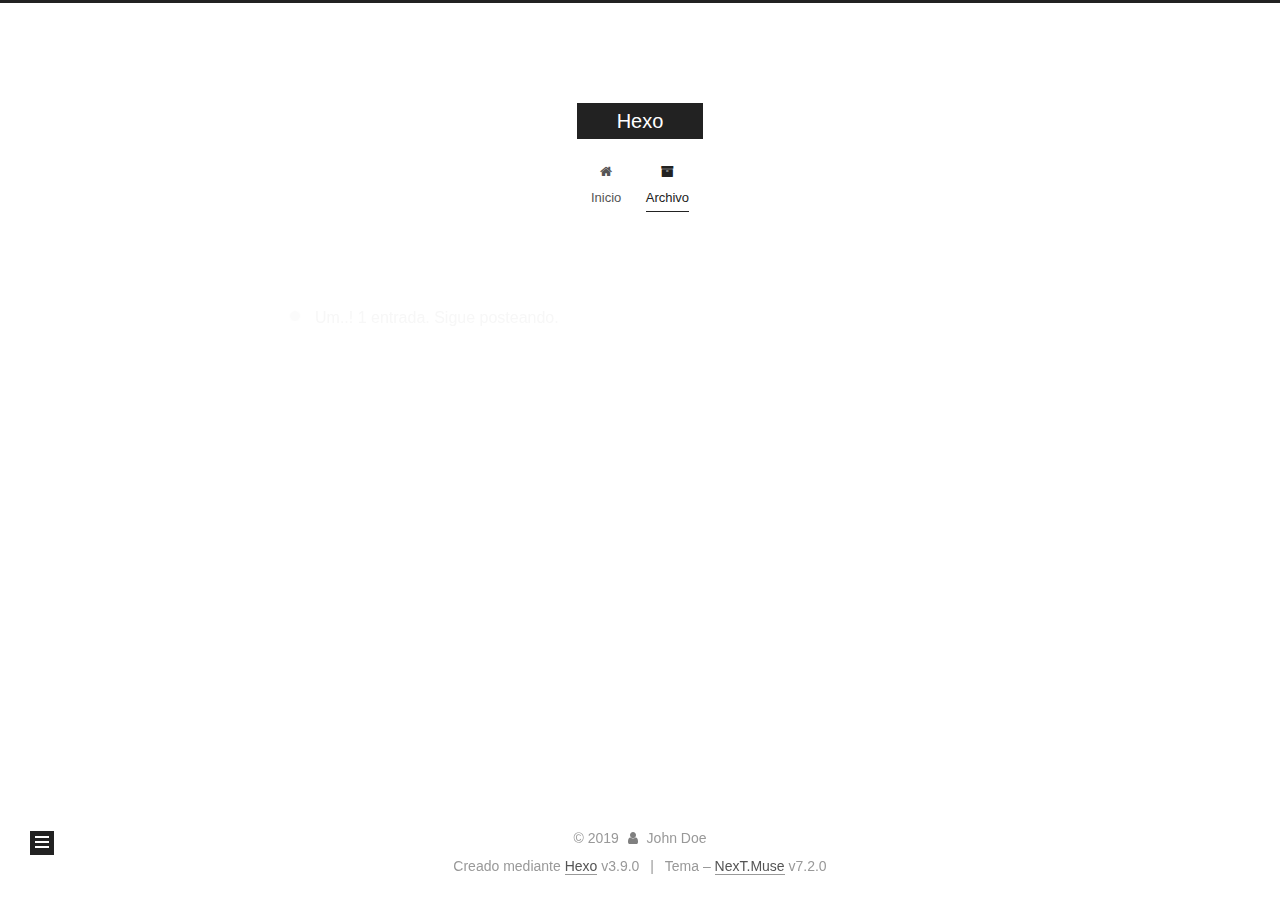
==== archives/index.html @ 4ab42483 "Site updated: 2019-07-19 11:42:09" ====
<!DOCTYPE html>












  


<html class="theme-next muse use-motion" lang>
<head><meta name="generator" content="Hexo 3.9.0">
  <meta charset="UTF-8">
<meta http-equiv="X-UA-Compatible" content="IE=edge">
<meta name="viewport" content="width=device-width, initial-scale=1, maximum-scale=2">
<meta name="theme-color" content="#222">






















<link rel="stylesheet" href="/lib/font-awesome/css/font-awesome.min.css?v=4.7.0">

<link rel="stylesheet" href="/css/main.css?v=7.2.0">


  <link rel="apple-touch-icon" sizes="180x180" href="/images/apple-touch-icon-next.png?v=7.2.0">


  <link rel="icon" type="image/png" sizes="32x32" href="/images/favicon-32x32-next.png?v=7.2.0">


  <link rel="icon" type="image/png" sizes="16x16" href="/images/favicon-16x16-next.png?v=7.2.0">


  <link rel="mask-icon" href="/images/logo.svg?v=7.2.0" color="#222">







<script id="hexo.configurations">
  var NexT = window.NexT || {};
  var CONFIG = {
    root: '/',
    scheme: 'Muse',
    version: '7.2.0',
    sidebar: {"position":"left","display":"post","offset":12,"onmobile":false},
    back2top: {"enable":true,"sidebar":false,"scrollpercent":false},
    copycode: {"enable":false,"show_result":false,"style":null},
    fancybox: false,
    fastclick: false,
    lazyload: false,
    tabs: true,
    motion: {"enable":true,"async":false,"transition":{"post_block":"fadeIn","post_header":"slideDownIn","post_body":"slideDownIn","coll_header":"slideLeftIn","sidebar":"slideUpIn"}},
    algolia: {
      applicationID: '',
      apiKey: '',
      indexName: '',
      hits: {"per_page":10},
      labels: {"input_placeholder":"Search for Posts","hits_empty":"We didn't find any results for the search: ${query}","hits_stats":"${hits} results found in ${time} ms"}
    },
    translation: {
      copy_button: 'Copiar',
      copy_success: 'Copiado',
      copy_failure: 'Copiar falló'
    }
  };
</script>

  <meta property="og:type" content="website">
<meta property="og:title" content="Hexo">
<meta property="og:url" content="http://yoursite.com/archives/index.html">
<meta property="og:site_name" content="Hexo">
<meta property="og:locale" content="default">
<meta name="twitter:card" content="summary">
<meta name="twitter:title" content="Hexo">





  
  
  <link rel="canonical" href="http://yoursite.com/archives/">



<script id="page.configurations">
  CONFIG.page = {
    sidebar: "",
  };
</script>

  
  <title>Archivo | Hexo</title>
  












  <noscript>
  <style>
  .use-motion .motion-element,
  .use-motion .brand,
  .use-motion .menu-item,
  .sidebar-inner,
  .use-motion .post-block,
  .use-motion .pagination,
  .use-motion .comments,
  .use-motion .post-header,
  .use-motion .post-body,
  .use-motion .collection-title { opacity: initial; }

  .use-motion .logo,
  .use-motion .site-title,
  .use-motion .site-subtitle {
    opacity: initial;
    top: initial;
  }

  .use-motion .logo-line-before i { left: initial; }
  .use-motion .logo-line-after i { right: initial; }
  </style>
</noscript>

</head>

<body itemscope itemtype="http://schema.org/WebPage" lang="default">

  
  
    
  

  <div class="container sidebar-position-left page-archive">
    <div class="headband"></div>

    <header id="header" class="header" itemscope itemtype="http://schema.org/WPHeader">
      <div class="header-inner"><div class="site-brand-wrapper">
  <div class="site-meta">
    

    <div class="custom-logo-site-title">
      <a href="/" class="brand" rel="start">
        <span class="logo-line-before"><i></i></span>
        <span class="site-title">Hexo</span>
        <span class="logo-line-after"><i></i></span>
      </a>
    </div>
    
    
  </div>

  <div class="site-nav-toggle">
    <button aria-label="Cambiar a barra de navegación">
      <span class="btn-bar"></span>
      <span class="btn-bar"></span>
      <span class="btn-bar"></span>
    </button>
  </div>
</div>



<nav class="site-nav">
  
    <ul id="menu" class="menu">
      
        
        
        
          
          <li class="menu-item menu-item-home">

    
    
      
    

    

    <a href="/" rel="section"><i class="menu-item-icon fa fa-fw fa-home"></i> <br>Inicio</a>

  </li>
        
        
        
          
          <li class="menu-item menu-item-archives menu-item-active">

    
    
      
    

    

    <a href="/archives/" rel="section"><i class="menu-item-icon fa fa-fw fa-archive"></i> <br>Archivo</a>

  </li>

      
      
    </ul>
  

  
    

    
    
      
      
    
      
      
    
    

  


  

  
</nav>



</div>
    </header>

    


    <main id="main" class="main">
      <div class="main-inner">
        <div class="content-wrap">
          
          <div id="content" class="content">
            

  
  
  
  <div class="post-block archive">
    <div id="posts" class="posts-collapse">
      <span class="archive-move-on"></span>

      
      <span class="archive-page-counter">
        
        
        
          
        
        Um..! 1 entrada. Sigue posteando.
      </span>
      

      

        
        
        

        
          
          <div class="collection-title">
            <h1 class="archive-year" id="archive-year-2019">2019</h1>
          </div>
        
        

        

  <article class="post post-type-normal" itemscope itemtype="http://schema.org/Article">
    <header class="post-header">

      <h2 class="post-title">
        
          <a class="post-title-link" href="/2019/07/18/hello-world/" itemprop="url">
            
              <span itemprop="name">Hello World</span>
            
          </a>
        
      </h2>

      <div class="post-meta">
        <time class="post-time" itemprop="dateCreated" datetime="2019-07-18T22:46:45+01:00" content="2019-07-18">
          07-18
        </time>
      </div>

    </header>
  </article>



      

    </div>
  </div>
  
  
  

  



          </div>
          

        </div>
        
          
  
  <div class="sidebar-toggle">
    <div class="sidebar-toggle-line-wrap">
      <span class="sidebar-toggle-line sidebar-toggle-line-first"></span>
      <span class="sidebar-toggle-line sidebar-toggle-line-middle"></span>
      <span class="sidebar-toggle-line sidebar-toggle-line-last"></span>
    </div>
  </div>

  <aside id="sidebar" class="sidebar">
    <div class="sidebar-inner">

      

      

      <div class="site-overview-wrap sidebar-panel sidebar-panel-active">
        <div class="site-overview">

          <div class="site-author motion-element" itemprop="author" itemscope itemtype="http://schema.org/Person">
  
  <p class="site-author-name" itemprop="name">John Doe</p>
  <div class="site-description motion-element" itemprop="description"></div>
</div>


  <nav class="site-state motion-element">
    
      <div class="site-state-item site-state-posts">
        
          <a href="/archives/">
        
          <span class="site-state-item-count">1</span>
          <span class="site-state-item-name">entradas</span>
        </a>
      </div>
    

    

    
  </nav>













          
          
        </div>
      </div>

      

      

    </div>
  </aside>
  <div id="sidebar-dimmer"></div>


        
      </div>
    </main>

    <footer id="footer" class="footer">
      <div class="footer-inner">
        <div class="copyright">&copy; <span itemprop="copyrightYear">2019</span>
  <span class="with-love" id="animate">
    <i class="fa fa-user"></i>
  </span>
  <span class="author" itemprop="copyrightHolder">John Doe</span>

  

  
</div>


  <div class="powered-by">Creado mediante <a href="https://hexo.io" class="theme-link" rel="noopener" target="_blank">Hexo</a> v3.9.0</div>



  <span class="post-meta-divider">|</span>



  <div class="theme-info">Tema – <a href="https://theme-next.org" class="theme-link" rel="noopener" target="_blank">NexT.Muse</a> v7.2.0</div>




        








        
      </div>
    </footer>

    
      <div class="back-to-top">
        <i class="fa fa-arrow-up"></i>
        
      </div>
    

    

    
  </div>

  

<script>
  if (Object.prototype.toString.call(window.Promise) !== '[object Function]') {
    window.Promise = null;
  }
</script>










  
  













  
  <script src="/lib/jquery/index.js?v=3.4.1"></script>

  
  <script src="/lib/velocity/velocity.min.js?v=1.2.1"></script>

  
  <script src="/lib/velocity/velocity.ui.min.js?v=1.2.1"></script>




  <script src="/js/utils.js?v=7.2.0"></script>

  <script src="/js/motion.js?v=7.2.0"></script>



  
  


  <script src="/js/schemes/muse.js?v=7.2.0"></script>



  

  <script src="/js/next-boot.js?v=7.2.0"></script>

  

  

  

  

  



  




  

  

  

  

  

  

  

  

  

  

  

  

  


  

</body>
</html>
---- css/main.css ----
/* normalize.css v8.0.1 | MIT License | github.com/necolas/normalize.css */
html {
  line-height: 1.15; /* 1 */
  -webkit-text-size-adjust: 100%; /* 2 */
}
body {
  margin: 0;
}
main {
  display: block;
}
h1 {
  font-size: 2em;
  margin: 0.67em 0;
}
hr {
  box-sizing: content-box; /* 1 */
  height: 0; /* 1 */
  overflow: visible; /* 2 */
}
pre {
  font-family: monospace, monospace; /* 1 */
  font-size: 1em; /* 2 */
}
a {
  background-color: transparent;
}
abbr[title] {
  border-bottom: none; /* 1 */
  text-decoration: underline; /* 2 */
  text-decoration: underline dotted; /* 2 */
}
b,
strong {
  font-weight: bolder;
}
code,
kbd,
samp {
  font-family: monospace, monospace; /* 1 */
  font-size: 1em; /* 2 */
}
small {
  font-size: 80%;
}
sub,
sup {
  font-size: 75%;
  line-height: 0;
  position: relative;
  vertical-align: baseline;
}
sub {
  bottom: -0.25em;
}
sup {
  top: -0.5em;
}
img {
  border-style: none;
}
button,
input,
optgroup,
select,
textarea {
  font-family: inherit; /* 1 */
  font-size: 100%; /* 1 */
  line-height: 1.15; /* 1 */
  margin: 0; /* 2 */
}
button,
input {
/* 1 */
  overflow: visible;
}
button,
select {
/* 1 */
  text-transform: none;
}
button,
[type="button"],
[type="reset"],
[type="submit"] {
  -webkit-appearance: button;
}
button::-moz-focus-inner,
[type="button"]::-moz-focus-inner,
[type="reset"]::-moz-focus-inner,
[type="submit"]::-moz-focus-inner {
  border-style: none;
  padding: 0;
}
button:-moz-focusring,
[type="button"]:-moz-focusring,
[type="reset"]:-moz-focusring,
[type="submit"]:-moz-focusring {
  outline: 1px dotted ButtonText;
}
fieldset {
  padding: 0.35em 0.75em 0.625em;
}
legend {
  box-sizing: border-box; /* 1 */
  color: inherit; /* 2 */
  display: table; /* 1 */
  max-width: 100%; /* 1 */
  padding: 0; /* 3 */
  white-space: normal; /* 1 */
}
progress {
  vertical-align: baseline;
}
textarea {
  overflow: auto;
}
[type="checkbox"],
[type="radio"] {
  box-sizing: border-box; /* 1 */
  padding: 0; /* 2 */
}
[type="number"]::-webkit-inner-spin-button,
[type="number"]::-webkit-outer-spin-button {
  height: auto;
}
[type="search"] {
  -webkit-appearance: textfield; /* 1 */
  outline-offset: -2px; /* 2 */
}
[type="search"]::-webkit-search-decoration {
  -webkit-appearance: none;
}
::-webkit-file-upload-button {
  -webkit-appearance: button; /* 1 */
  font: inherit; /* 2 */
}
details {
  display: block;
}
summary {
  display: list-item;
}
template {
  display: none;
}
[hidden] {
  display: none;
}
::selection {
  background: #262a30;
  color: #fff;
}
body {
  position: relative;
  font-family: 'Lato', "PingFang SC", "Microsoft YaHei", sans-serif;
  font-size: 14px;
  line-height: 2;
  color: #555;
  background: #fff;
}
@media (max-width: 991px) {
  body {
    padding-right: 0 !important;
  }
}
@media (min-width: 1200px) {
  body {
    font-size: 16px;
  }
}
h1,
h2,
h3,
h4,
h5,
h6 {
  margin: 20px 0 15px;
  padding: 0;
  font-weight: bold;
  line-height: 1.5;
  font-family: 'Lato', "PingFang SC", "Microsoft YaHei", sans-serif;
}
h1 {
  font-size: 22px;
}
h1 code {
  font-size: 1em;
}
@media (max-width: 767px) {
  h1 {
    font-size: 18px;
  }
  h1 code {
    font-size: 1em;
  }
}
h2 {
  font-size: 20px;
}
h2 code {
  font-size: 1em;
}
@media (max-width: 767px) {
  h2 {
    font-size: 16px;
  }
  h2 code {
    font-size: 1em;
  }
}
h3 {
  font-size: 18px;
}
h3 code {
  font-size: 1em;
}
@media (max-width: 767px) {
  h3 {
    font-size: 14px;
  }
  h3 code {
    font-size: 1em;
  }
}
h4 {
  font-size: 16px;
}
h4 code {
  font-size: 1em;
}
@media (max-width: 767px) {
  h4 {
    font-size: 12px;
  }
  h4 code {
    font-size: 1em;
  }
}
h5 {
  font-size: 14px;
}
h5 code {
  font-size: 1em;
}
@media (max-width: 767px) {
  h5 {
    font-size: 10px;
  }
  h5 code {
    font-size: 1em;
  }
}
h6 {
  font-size: 12px;
}
h6 code {
  font-size: 1em;
}
@media (max-width: 767px) {
  h6 {
    font-size: 8px;
  }
  h6 code {
    font-size: 1em;
  }
}
p {
  margin: 0 0 20px 0;
}
a,
span.exturl {
  overflow-wrap: break-word;
  word-wrap: break-word;
  background-color: transparent;
  color: #555;
  text-decoration: none;
  outline: none;
  border-bottom: 1px solid #999;
  cursor: pointer;
}
a:hover,
span.exturl:hover {
  color: #222;
  border-bottom-color: #222;
}
video {
  max-width: 100%;
  display: block;
  margin-left: auto;
  margin-right: auto;
}
img {
  display: block;
  margin: auto;
  max-width: 100%;
  height: auto;
}
hr {
  margin: 40px 0;
  height: 3px;
  border: none;
  background-color: #ddd;
  background-image: repeating-linear-gradient(-45deg, #fff, #fff 4px, transparent 4px, transparent 8px);
}
blockquote {
  margin: 0;
  padding: 0 15px;
  color: #666;
  border-left: 4px solid #ddd;
}
blockquote cite::before {
  content: "-";
  padding: 0 5px;
}
dt {
  font-weight: 700;
}
dd {
  margin: 0;
  padding: 0;
}
kbd {
  border: 1px solid #ccc;
  border-radius: 0.2em;
  box-shadow: 0.1em 0.1em 0.2em rgba(0,0,0,0.1);
  background-color: #f9f9f9;
  font-family: inherit;
  background-image: linear-gradient(top, #eee, #fff, #eee);
  padding: 0.1em 0.3em;
  white-space: nowrap;
}
.text-left {
  text-align: left;
}
.text-center {
  text-align: center;
}
.text-right {
  text-align: right;
}
.text-justify {
  text-align: justify;
}
.text-nowrap {
  white-space: nowrap;
}
.text-lowercase {
  text-transform: lowercase;
}
.text-uppercase {
  text-transform: uppercase;
}
.text-capitalize {
  text-transform: capitalize;
}
.center-block {
  display: block;
  margin-left: auto;
  margin-right: auto;
}
.clearfix::before,
.clearfix::after {
  content: " ";
  display: table;
}
.clearfix::after {
  clear: both;
}
.pullquote {
  width: 45%;
}
.pullquote.left {
  float: left;
  margin-left: 5px;
  margin-right: 10px;
}
.pullquote.right {
  float: right;
  margin-left: 10px;
  margin-right: 5px;
}
.affix {
  position: fixed;
}
.translation {
  margin-top: -20px;
  font-size: 14px;
  color: #999;
}
.scrollbar-measure {
  width: 100px;
  height: 100px;
  overflow: scroll;
  position: absolute;
  top: -9999px;
}
.use-motion .motion-element {
  opacity: 0;
}
.table-container {
  margin: 20px 0;
  overflow: auto;
  -webkit-overflow-scrolling: touch;
}
.highlight .table-container {
  margin: 0px;
}
table {
  width: 100%;
  border-collapse: collapse;
  border-spacing: 0;
  font-size: 14px;
}
table > tbody > tr:nth-of-type(odd) {
  background-color: #f9f9f9;
}
table > tbody > tr:hover {
  background-color: #f5f5f5;
}
caption,
th,
td {
  padding: 8px;
  text-align: left;
  vertical-align: middle;
  font-weight: normal;
}
th,
td {
  border: 1px solid #ddd;
  border-bottom: 3px solid #ddd;
}
th {
  padding-bottom: 10px;
  font-weight: 700;
}
td {
  border-bottom-width: 1px;
}
html,
body {
  height: 100%;
}
.container {
  position: relative;
}
.header-inner {
  margin: 0 auto;
  padding: 100px 0 70px;
  width: 700px;
}
@media (min-width: 1200px) {
  .container .header-inner {
    width: 800px;
  }
}
@media (min-width: 1600px) {
  .container .header-inner {
    width: 900px;
  }
}
.main-inner {
  margin: 0 auto;
  width: 700px;
}
@media (min-width: 1200px) {
  .container .main-inner {
    width: 800px;
  }
}
@media (min-width: 1600px) {
  .container .main-inner {
    width: 900px;
  }
}
.footer {
  padding: 20px 0;
}
.footer-inner {
  box-sizing: border-box;
  margin: 0px auto;
  width: 700px;
}
@media (min-width: 1200px) {
  .container .footer-inner {
    width: 800px;
  }
}
@media (min-width: 1600px) {
  .container .footer-inner {
    width: 900px;
  }
}
pre,
.highlight {
  margin: 20px 0;
  font-size: 14px;
  color: #4d4d4c;
  background: #f7f7f7;
  line-height: 1.6;
}
pre,
code {
  font-family: consolas, Menlo, "PingFang SC", "Microsoft YaHei", monospace;
}
code {
  overflow-wrap: break-word;
  word-wrap: break-word;
  padding: 2px 4px;
  color: #555;
  background: #eee;
  border-radius: 3px;
  font-size: 14px;
}
pre {
  overflow: auto;
  padding: 10px;
}
pre code {
  padding: 0;
  color: #4d4d4c;
  background: none;
  text-shadow: none;
}
.highlight *::selection {
  background: #d6d6d6;
}
.highlight pre {
  border: none;
  margin: 0;
  padding: 10px 0;
}
.highlight table {
  margin: 0;
  width: auto;
  border: none;
}
.highlight td {
  border: none;
  padding: 0;
}
.highlight figcaption {
  font-size: 1em;
  color: #4d4d4c;
  line-height: 1em;
  margin: 0em;
  padding: 0.5em;
  background: #eee;
  border-bottom: 1px solid #e9e9e9;
}
.highlight figcaption::before,
.highlight figcaption::after {
  content: " ";
  display: table;
}
.highlight figcaption::after {
  clear: both;
}
.highlight figcaption a {
  float: right;
  color: #4d4d4c;
}
.highlight figcaption a:hover {
  border-bottom-color: #4d4d4c;
}
.highlight .gutter pre {
  padding-left: 10px;
  padding-right: 10px;
  color: #869194;
  text-align: right;
  background-color: #eff2f3;
}
.highlight .code pre {
  width: 100%;
  padding-left: 10px;
  background-color: #f7f7f7;
}
.highlight .line {
  height: 20px;
}
.gutter {
  -webkit-user-select: none;
  -moz-user-select: none;
  -ms-user-select: none;
  user-select: none;
}
.gist table {
  width: auto;
}
.gist table td {
  border: none;
}
pre .deletion {
  background: #fdd;
}
pre .addition {
  background: #dfd;
}
pre .meta {
  color: #eab700;
  -webkit-user-select: none;
  -moz-user-select: none;
  -ms-user-select: none;
  user-select: none;
}
pre .comment {
  color: #8e908c;
}
pre .variable,
pre .attribute,
pre .tag,
pre .name,
pre .regexp,
pre .ruby .constant,
pre .xml .tag .title,
pre .xml .pi,
pre .xml .doctype,
pre .html .doctype,
pre .css .id,
pre .css .class,
pre .css .pseudo {
  color: #c82829;
}
pre .number,
pre .preprocessor,
pre .built_in,
pre .builtin-name,
pre .literal,
pre .params,
pre .constant,
pre .command {
  color: #f5871f;
}
pre .ruby .class .title,
pre .css .rules .attribute,
pre .string,
pre .symbol,
pre .value,
pre .inheritance,
pre .header,
pre .ruby .symbol,
pre .xml .cdata,
pre .special,
pre .formula {
  color: #718c00;
}
pre .title,
pre .css .hexcolor {
  color: #3e999f;
}
pre .function,
pre .python .decorator,
pre .python .title,
pre .ruby .function .title,
pre .ruby .title .keyword,
pre .perl .sub,
pre .javascript .title,
pre .coffeescript .title {
  color: #4271ae;
}
pre .keyword,
pre .javascript .function {
  color: #8959a8;
}
.posts-expand .post-body img.full-image {
  border: none;
}
.blockquote-center,
.page-home .post-type-quote blockquote,
.page-post-detail .post-type-quote blockquote {
  position: relative;
  margin: 40px 0;
  padding: 0;
  border-left: none;
  text-align: center;
}
.blockquote-center::before,
.page-home .post-type-quote blockquote::before,
.page-post-detail .post-type-quote blockquote::before,
.blockquote-center::after,
.page-home .post-type-quote blockquote::after,
.page-post-detail .post-type-quote blockquote::after {
  position: absolute;
  content: ' ';
  display: block;
  width: 100%;
  height: 24px;
  opacity: 0.2;
  background-repeat: no-repeat;
  background-position: 0 -6px;
  background-size: 22px 22px;
}
.blockquote-center::before,
.page-home .post-type-quote blockquote::before,
.page-post-detail .post-type-quote blockquote::before {
  top: -20px;
  background-image: url("../images/quote-l.svg");
  border-top: 1px solid #ccc;
}
.blockquote-center::after,
.page-home .post-type-quote blockquote::after,
.page-post-detail .post-type-quote blockquote::after {
  bottom: -20px;
  background-image: url("../images/quote-r.svg");
  border-bottom: 1px solid #ccc;
  background-position: 100% 8px;
}
.blockquote-center p,
.page-home .post-type-quote blockquote p,
.page-post-detail .post-type-quote blockquote p,
.blockquote-center div,
.page-home .post-type-quote blockquote div,
.page-post-detail .post-type-quote blockquote div {
  text-align: center;
}
.post .post-body .group-picture img {
  box-sizing: border-box;
  padding: 0 3px;
  border: none;
  margin: 0 auto;
}
.post-body .group-picture-row {
  overflow: hidden;
  margin-bottom: 6px;
}
.post-body .group-picture-column {
  float: left;
  margin-bottom: 10px;
}
.page-archive .group-picture-container {
  overflow: hidden;
}
.page-archive .group-picture-row {
  float: left;
}
.page-archive .group-picture-row:first-child {
  margin-top: 6px;
}
.page-archive .group-picture-column {
  max-width: 150px;
  max-height: 150px;
}
.post-body .label {
  display: inline;
  padding: 0 2px;
}
.post-body .label.default {
  background-color: #f0f0f0;
}
.post-body .label.primary {
  background-color: #efe6f7;
}
.post-body .label.info {
  background-color: #e5f2f8;
}
.post-body .label.success {
  background-color: #e7f4e9;
}
.post-body .label.warning {
  background-color: #fcf6e1;
}
.post-body .label.danger {
  background-color: #fae8eb;
}
.post-body .note {
  position: relative;
  padding: 15px;
  margin-bottom: 20px;
  border: 1px solid #eee;
  border-left-width: 5px;
  border-radius: 3px;
}
.post-body .note h2,
.post-body .note h3,
.post-body .note h4,
.post-body .note h5,
.post-body .note h6 {
  margin-top: 0;
  margin-bottom: 0;
  border-bottom: initial;
  padding-top: 0 !important;
}
.post-body .note p:first-child,
.post-body .note ul:first-child,
.post-body .note ol:first-child,
.post-body .note table:first-child,
.post-body .note pre:first-child,
.post-body .note blockquote:first-child {
  margin-top: 0;
}
.post-body .note p:last-child,
.post-body .note ul:last-child,
.post-body .note ol:last-child,
.post-body .note table:last-child,
.post-body .note pre:last-child,
.post-body .note blockquote:last-child {
  margin-bottom: 0;
}
.post-body .note.default {
  border-left-color: #777;
}
.post-body .note.default h2,
.post-body .note.default h3,
.post-body .note.default h4,
.post-body .note.default h5,
.post-body .note.default h6 {
  color: #777;
}
.post-body .note.primary {
  border-left-color: #6f42c1;
}
.post-body .note.primary h2,
.post-body .note.primary h3,
.post-body .note.primary h4,
.post-body .note.primary h5,
.post-body .note.primary h6 {
  color: #6f42c1;
}
.post-body .note.info {
  border-left-color: #428bca;
}
.post-body .note.info h2,
.post-body .note.info h3,
.post-body .note.info h4,
.post-body .note.info h5,
.post-body .note.info h6 {
  color: #428bca;
}
.post-body .note.success {
  border-left-color: #5cb85c;
}
.post-body .note.success h2,
.post-body .note.success h3,
.post-body .note.success h4,
.post-body .note.success h5,
.post-body .note.success h6 {
  color: #5cb85c;
}
.post-body .note.warning {
  border-left-color: #f0ad4e;
}
.post-body .note.warning h2,
.post-body .note.warning h3,
.post-body .note.warning h4,
.post-body .note.warning h5,
.post-body .note.warning h6 {
  color: #f0ad4e;
}
.post-body .note.danger {
  border-left-color: #d9534f;
}
.post-body .note.danger h2,
.post-body .note.danger h3,
.post-body .note.danger h4,
.post-body .note.danger h5,
.post-body .note.danger h6 {
  color: #d9534f;
}
.post-body .tabs {
  position: relative;
  display: block;
  margin-bottom: 20px;
  padding-top: 10px;
}
.post-body .tabs ul.nav-tabs {
  margin: 0;
  padding: 0;
  display: flex;
  flex-wrap: wrap;
  margin-bottom: -1px;
}
@media (max-width: 413px) {
  .post-body .tabs ul.nav-tabs {
    display: block;
    margin-bottom: 5px;
  }
}
.post-body .tabs ul.nav-tabs li.tab {
  flex-grow: 1;
  list-style-type: none;
  background-color: #fff;
  border-top: 3px solid transparent;
  border-right: 1px solid transparent;
  border-bottom: 1px solid #ddd;
  border-left: 1px solid transparent;
}
@media (max-width: 413px) {
  .post-body .tabs ul.nav-tabs li.tab {
    border-top: 1px solid transparent;
    border-right: 1px solid transparent;
    border-bottom: 1px solid transparent;
    border-left: 3px solid transparent;
  }
}
.post-body .tabs ul.nav-tabs li.tab a {
  text-align: center;
  outline: 0;
  border-bottom: initial;
  display: block;
  line-height: 1.8em;
  padding: 0.25em 0.75em;
  transition-duration: 0.2s;
  transition-timing-function: ease-out;
  transition-delay: 0s;
}
.post-body .tabs ul.nav-tabs li.tab a i {
  width: 1.285714285714286em;
}
.post-body .tabs ul.nav-tabs li.tab.active {
  border-top: 3px solid #fc6423;
  border-right: 1px solid #ddd;
  border-bottom: 1px solid transparent;
  border-left: 1px solid #ddd;
}
@media (max-width: 413px) {
  .post-body .tabs ul.nav-tabs li.tab.active {
    border-top: 1px solid #ddd;
    border-right: 1px solid #ddd;
    border-bottom: 1px solid #ddd;
    border-left: 3px solid #fc6423;
  }
}
.post-body .tabs ul.nav-tabs li.tab.active a {
  cursor: default;
  color: #555;
}
.post-body .tabs .tab-content .tab-pane {
  border: 1px solid #ddd;
  padding: 20px 20px 0 20px;
}
.post-body .tabs .tab-content .tab-pane:not(.active) {
  display: none;
}
.post-body .tabs .tab-content .tab-pane.active {
  display: block;
}
.btn {
  display: inline-block;
  padding: 0 20px;
  font-size: 14px;
  color: #fff;
  background: #222;
  border: 2px solid #222;
  text-decoration: none;
  border-radius: 0;
  transition-property: background-color;
  transition-duration: 0.2s;
  transition-timing-function: ease-in-out;
  transition-delay: 0s;
  line-height: 2;
}
.btn:hover {
  border-color: #222;
  color: #222;
  background: #fff;
}
.btn +.btn {
  margin: 0 0 8px 8px;
}
.btn .fa-fw {
  width: 1.285714285714286em;
  text-align: left;
}
.btn-bar {
  display: block;
  width: 22px;
  height: 2px;
  background: #555;
  border-radius: 1px;
}
.btn-bar+.btn-bar {
  margin-top: 4px;
}
.pagination {
  margin: 120px 0 40px;
  text-align: center;
  border-top: 1px solid #eee;
}
.page-number-basic,
.pagination .prev,
.pagination .next,
.pagination .page-number,
.pagination .space {
  display: inline-block;
  position: relative;
  top: -1px;
  margin: 0 10px;
  padding: 0 11px;
}
@media (max-width: 767px) {
  .page-number-basic,
  .pagination .prev,
  .pagination .next,
  .pagination .page-number,
  .pagination .space {
    margin: 0 5px;
  }
}
.pagination .prev,
.pagination .next,
.pagination .page-number {
  border-bottom: 0;
  border-top: 1px solid #eee;
  transition-property: border-color;
  transition-duration: 0.2s;
  transition-timing-function: ease-in-out;
  transition-delay: 0s;
}
.pagination .prev:hover,
.pagination .next:hover,
.pagination .page-number:hover {
  border-top-color: #222;
}
.pagination .space {
  padding: 0;
  margin: 0;
}
.pagination .prev {
  margin-left: 0;
}
.pagination .next {
  margin-right: 0;
}
.pagination .page-number.current {
  color: #fff;
  background: #ccc;
  border-top-color: #ccc;
}
@media (max-width: 767px) {
  .pagination {
    border-top: none;
  }
  .pagination .prev,
  .pagination .next,
  .pagination .page-number {
    margin-bottom: 10px;
    border-top: 0;
    border-bottom: 1px solid #eee;
    padding: 0 10px;
  }
  .pagination .prev:hover,
  .pagination .next:hover,
  .pagination .page-number:hover {
    border-bottom-color: #222;
  }
}
.comments {
  margin: 60px 20px 0;
}
.back-to-top {
  box-sizing: border-box;
  position: fixed;
  bottom: -100px;
  right: 30px;
  z-index: 1050;
  padding: 0 6px;
  width: 24px;
  background: #222;
  font-size: 12px;
  opacity: 1;
  color: #fff;
  cursor: pointer;
  text-align: center;
  transition-property: bottom;
  transition-duration: 0.2s;
  transition-timing-function: ease-in-out;
  transition-delay: 0s;
}
.back-to-top.back-to-top-on {
  bottom: 19px;
}
@media (max-width: 991px) {
  .back-to-top {
    opacity: 0.8;
    right: 20px;
  }
}
.header {
  background: transparent;
}
.header-inner {
  position: relative;
}
.headband {
  height: 3px;
  background: #222;
}
.site-meta {
  margin: 0;
  text-align: center;
}
@media (max-width: 767px) {
  .site-meta {
    text-align: center;
  }
}
.brand {
  position: relative;
  display: inline-block;
  padding: 0 40px;
  color: #fff;
  background: #222;
  border-bottom: none;
}
.brand:hover {
  color: #fff;
}
.logo {
  display: inline-block;
  margin-right: 5px;
  line-height: 36px;
  vertical-align: top;
}
.site-title {
  display: inline-block;
  vertical-align: top;
  line-height: 36px;
  font-size: 20px;
  font-weight: normal;
  font-family: 'Lato', "PingFang SC", "Microsoft YaHei", sans-serif;
}
.site-subtitle {
  margin-top: 10px;
  font-size: 13px;
  color: #999;
}
.use-motion .brand {
  opacity: 0;
}
.use-motion .logo,
.use-motion .site-title,
.use-motion .site-subtitle,
.use-motion .custom-logo-image {
  opacity: 0;
  position: relative;
  top: -10px;
}
.site-nav-toggle {
  display: none;
  position: absolute;
  top: 10px;
  left: 10px;
}
@media (max-width: 767px) {
  .site-nav-toggle {
    display: block;
  }
}
.site-nav-toggle button {
  margin-top: 2px;
  padding: 9px 10px;
  background: transparent;
  border: none;
}
@media (max-width: 767px) {
  .site-nav {
    display: none;
    margin: 0 -10px;
    padding: 0 10px;
    clear: both;
    border-top: 1px solid #ddd;
  }
}
@media (min-width: 768px) and (max-width: 991px) {
  .site-nav {
    display: block !important;
  }
}
@media (min-width: 992px) {
  .site-nav {
    display: block !important;
  }
}
.menu {
  margin-top: 20px;
  padding-left: 0;
  text-align: center;
}
.menu .menu-item {
  display: inline-block;
  margin: 0 10px;
  list-style: none;
}
@media (max-width: 767px) {
  .menu .menu-item {
    margin-top: 10px;
  }
}
.menu .menu-item a,
.menu .menu-item span.exturl {
  display: block;
  font-size: 13px;
  line-height: inherit;
  border-bottom: 1px solid transparent;
  transition-property: border-color;
  transition-duration: 0.2s;
  transition-timing-function: ease-in-out;
  transition-delay: 0s;
}
.menu .menu-item a:hover,
.menu .menu-item span.exturl:hover {
  border-bottom-color: #222;
}
.menu .menu-item .fa {
  margin-right: 5px;
}
.use-motion .menu-item {
  opacity: 0;
}
.post-body {
  overflow-wrap: break-word;
  word-wrap: break-word;
  font-family: 'Lato', "PingFang SC", "Microsoft YaHei", sans-serif;
}
.post-body span.exturl .fa {
  font-size: 14px;
  margin-left: 4px;
}
.post-body .fancybox img {
  display: block !important;
  margin: 0 auto;
  cursor: pointer;
  cursor: zoom-in;
}
.post-body .image-caption,
.post-body .figure .caption {
  margin: -20px auto 15px;
  text-align: center;
  font-size: 14px;
  color: #999;
  font-weight: bold;
  line-height: 1;
}
.post-sticky-flag {
  display: inline-block;
  font-size: 16px;
  transform: rotate(30deg);
}
.use-motion .post-block,
.use-motion .pagination,
.use-motion .comments {
  opacity: 0;
}
.use-motion .post-header {
  opacity: 0;
}
.use-motion .post-body {
  opacity: 0;
}
.use-motion .collection-title {
  opacity: 0;
}
.posts-expand {
  padding-top: 40px;
}
@media (max-width: 767px) {
  .posts-expand {
    margin: 0 20px;
  }
  .post-body .highlight {
    margin-left: 0px;
    margin-right: 0px;
    padding: 0;
  }
}
@media (min-width: 992px) {
  .posts-expand .post-body {
    text-align: justify;
  }
}
@media (max-width: 991px) {
  .posts-expand .post-body {
    text-align: justify;
  }
}
.posts-expand .post-body h2,
.posts-expand .post-body h3,
.posts-expand .post-body h4,
.posts-expand .post-body h5,
.posts-expand .post-body h6 {
  padding-top: 10px;
}
.posts-expand .post-body h2 .header-anchor,
.posts-expand .post-body h3 .header-anchor,
.posts-expand .post-body h4 .header-anchor,
.posts-expand .post-body h5 .header-anchor,
.posts-expand .post-body h6 .header-anchor {
  float: right;
  margin-left: 10px;
  color: #ccc;
  border-bottom-style: none;
  visibility: hidden;
}
.posts-expand .post-body h2 .header-anchor:hover,
.posts-expand .post-body h3 .header-anchor:hover,
.posts-expand .post-body h4 .header-anchor:hover,
.posts-expand .post-body h5 .header-anchor:hover,
.posts-expand .post-body h6 .header-anchor:hover {
  color: inherit;
}
.posts-expand .post-body h2:hover .header-anchor,
.posts-expand .post-body h3:hover .header-anchor,
.posts-expand .post-body h4:hover .header-anchor,
.posts-expand .post-body h5:hover .header-anchor,
.posts-expand .post-body h6:hover .header-anchor {
  visibility: visible;
}
.posts-expand .post-body img {
  box-sizing: border-box;
  margin: 0 auto 25px;
  padding: 3px;
  border: 1px solid #ddd;
}
@media (max-width: 767px) {
  .posts-collapse {
    margin: 0 20px;
  }
  .posts-collapse .post-title,
  .posts-collapse .post-meta {
    display: block;
    width: auto;
    text-align: left;
  }
}
.posts-collapse {
  position: relative;
  z-index: 1010;
  margin-left: 55px;
}
.posts-collapse::after {
  content: " ";
  position: absolute;
  top: 20px;
  left: 0;
  margin-left: -2px;
  width: 4px;
  height: 100%;
  background: #f5f5f5;
  z-index: -1;
}
@media (max-width: 767px) {
  .posts-collapse {
    margin: 0 20px;
  }
}
.posts-collapse .collection-title {
  position: relative;
  margin: 60px 0;
}
.posts-collapse .collection-title h1,
.posts-collapse .collection-title h2 {
  margin-left: 20px;
}
.posts-collapse .collection-title small {
  color: #bbb;
  margin-left: 5px;
}
.posts-collapse .collection-title::before {
  content: " ";
  position: absolute;
  left: 0;
  top: 50%;
  margin-left: -4px;
  margin-top: -4px;
  width: 8px;
  height: 8px;
  background: #bbb;
  border-radius: 50%;
}
.posts-collapse .post {
  margin: 30px 0;
}
.posts-collapse .post-header {
  position: relative;
  transition-duration: 0.2s;
  transition-timing-function: ease-in-out;
  transition-delay: 0s;
  transition-property: border;
  border-bottom: 1px dashed #ccc;
}
.posts-collapse .post-header::before {
  content: " ";
  position: absolute;
  left: 0;
  top: 12px;
  width: 6px;
  height: 6px;
  margin-left: -4px;
  background: #bbb;
  border-radius: 50%;
  border: 1px solid #fff;
  transition-duration: 0.2s;
  transition-timing-function: ease-in-out;
  transition-delay: 0s;
  transition-property: background;
}
.posts-collapse .post-header:hover {
  border-bottom-color: #666;
}
.posts-collapse .post-header:hover::before {
  background: #222;
}
.posts-collapse .post-meta {
  position: absolute;
  font-size: 12px;
  left: 20px;
  top: 5px;
}
.posts-collapse .post-comments-count {
  display: none;
}
.posts-collapse .post-title {
  margin-left: 60px;
  font-size: 16px;
  font-weight: normal;
  line-height: inherit;
}
.posts-collapse .post-title::after {
  margin-left: 3px;
  opacity: 0.6;
}
.posts-collapse .post-title a,
.posts-collapse .post-title span.exturl {
  color: #666;
  border-bottom: none;
}
.page-home .post-type-quote .post-header,
.page-post-detail .post-type-quote .post-header,
.page-home .post-type-quote .post-tags,
.page-post-detail .post-type-quote .post-tags {
  display: none;
}
.posts-expand .post-title {
  overflow-wrap: break-word;
  word-wrap: break-word;
  text-align: center;
  font-weight: 400;
}
.posts-expand .post-title-link {
  display: inline-block;
  position: relative;
  color: #555;
  border-bottom: none;
  line-height: 1.2;
  vertical-align: top;
}
.posts-expand .post-title-link::before {
  content: "";
  position: absolute;
  width: 100%;
  height: 2px;
  bottom: 0;
  left: 0;
  background-color: #000;
  visibility: hidden;
  transform: scaleX(0);
  transition-duration: 0.2s;
  transition-timing-function: ease-in-out;
  transition-delay: 0s;
}
.posts-expand .post-title-link:hover::before {
  visibility: visible;
  transform: scaleX(1);
}
.posts-expand .post-title-link .fa {
  font-size: 20px;
  margin-left: 5px;
}
.posts-expand .post-meta {
  margin: 3px 0 60px 0;
  color: #999;
  font-family: 'Lato', "PingFang SC", "Microsoft YaHei", sans-serif;
  font-size: 12px;
  text-align: center;
}
.posts-expand .post-meta .post-description {
  font-size: 14px;
  margin-top: 2px;
}
.posts-expand .post-meta time {
  border-bottom: 1px dashed #999;
  cursor: help;
}
.post-meta-divider {
  margin: 0 0.5em;
}
.post-meta .post-meta-item + .post-meta-item::before {
  content: "|";
  margin: 0 0.5em;
}
.post-meta-item-icon {
  margin-right: 3px;
}
@media (max-width: 991px) {
  .post-meta-item-icon {
    display: inline-block;
  }
}
@media (max-width: 991px) {
  .post-meta-item-text {
    display: none;
  }
}
.post-button {
  margin-top: 40px;
}
.posts-expand .post-tags {
  margin-top: 40px;
  text-align: center;
}
.posts-expand .post-tags a {
  display: inline-block;
  margin-right: 10px;
  font-size: 13px;
}
.post-nav {
  display: table;
  margin-top: 15px;
  width: 100%;
  border-top: 1px solid #eee;
}
.post-nav-divider {
  display: table-cell;
  width: 10%;
}
.post-nav-item {
  display: table-cell;
  padding: 10px 0 0 0;
  width: 45%;
  vertical-align: top;
}
.post-nav-item a {
  position: relative;
  display: block;
  line-height: 25px;
  font-size: 14px;
  color: #555;
  border-bottom: none;
}
.post-nav-item a:hover {
  color: #222;
  border-bottom: none;
}
.post-nav-item a:active {
  top: 2px;
}
.post-nav-item .fa {
  font-size: 12px;
  margin-right: 5px;
}
.post-nav-next a {
  padding-left: 5px;
}
.post-nav-prev {
  text-align: right;
}
.post-nav-prev a {
  padding-right: 5px;
}
.post-nav-prev .fa {
  margin-left: 5px;
}
.posts-expand .post-eof {
  margin: 80px auto 60px;
  width: 8%;
  height: 1px;
  background: #ccc;
  text-align: center;
}
.post:last-child .post-eof {
  display: none;
}
.post-gallery {
  display: table;
  table-layout: fixed;
  width: 100%;
  border-collapse: separate;
}
.post-gallery-row {
  display: table-row;
}
.post-gallery .post-gallery-img {
  display: table-cell;
  text-align: center;
  vertical-align: middle;
  border: none;
}
.post-gallery .post-gallery-img img {
  max-width: 100%;
  max-height: 100%;
  border: none;
}
.fancybox-close,
.fancybox-close:hover {
  border: none;
}
.rtl.post-body p,
.rtl.post-body a,
.rtl.post-body h1,
.rtl.post-body h2,
.rtl.post-body h3,
.rtl.post-body h4,
.rtl.post-body h5,
.rtl.post-body h6,
.rtl.post-body li,
.rtl.post-body ul,
.rtl.post-body ol {
  direction: rtl;
  font-family: UKIJ Ekran;
}
.rtl.post-title {
  font-family: UKIJ Ekran;
}
.sidebar {
  position: fixed;
  right: 0;
  top: 0;
  bottom: 0;
  width: 0;
  z-index: 1040;
  box-shadow: inset 0 2px 6px #000;
  background: #222;
}
.sidebar a,
.sidebar span.exturl {
  color: #999;
  border-bottom-color: #555;
}
.sidebar a:hover,
.sidebar span.exturl:hover {
  color: #eee;
  border-bottom-color: #eee;
}
@media (max-width: 991px) {
  .sidebar {
    display: none;
  }
}
.sidebar-inner {
  position: relative;
  padding: 20px 10px;
  color: #999;
  text-align: center;
}
.site-overview-wrap {
  overflow: hidden;
}
.site-overview {
  overflow-y: auto;
  overflow-x: hidden;
}
.cc-license {
  margin-top: 10px;
  text-align: center;
}
.cc-license .cc-opacity {
  opacity: 0.7;
  border-bottom: none;
}
.cc-license .cc-opacity:hover {
  opacity: 0.9;
}
.cc-license img {
  display: inline-block;
}
.site-author-image {
  display: block;
  margin: 0 auto;
  padding: 2px;
  max-width: 96px;
  height: auto;
  border: 2px solid #333;
}
.site-author-name {
  margin: 5px 0 0;
  text-align: center;
  color: #f5f5f5;
  font-weight: normal;
}
.site-description {
  margin-top: 5px;
  text-align: center;
  font-size: 14px;
  color: #999;
}
.links-of-author {
  margin-top: 20px;
}
.links-of-author a,
.links-of-author span.exturl {
  display: inline-block;
  vertical-align: middle;
  margin-right: 10px;
  margin-bottom: 10px;
  border-bottom-color: #555;
  font-size: 13px;
}
.links-of-author a::before,
.links-of-author span.exturl::before {
  display: inline-block;
  vertical-align: middle;
  margin-right: 3px;
  content: " ";
  width: 4px;
  height: 4px;
  border-radius: 50%;
  background: #f67d1b;
}
.feed-link,
.chat {
  margin-top: 10px;
}
.feed-link a,
.chat a {
  display: inline-block;
  padding: 0 15px;
  color: #fc6423;
  border: 1px solid #fc6423 !important;
  border-radius: 4px;
}
.feed-link a i,
.chat a i {
  color: #fc6423;
  font-size: 14px;
}
.feed-link a:hover,
.chat a:hover {
  color: #fff;
  background: #fc6423;
}
.feed-link a:hover i,
.chat a:hover i {
  color: #fff;
}
.links-of-blogroll {
  margin-top: 10px;
  font-size: 13px;
}
.links-of-blogroll-title {
  margin-top: 0;
  font-size: 14px;
  font-weight: 600;
}
.links-of-blogroll-list {
  margin: 0;
  padding: 0;
  list-style: none;
}
.links-of-blogroll-item {
  padding: 2px 10px;
}
.links-of-blogroll-item a,
.links-of-blogroll-item span.exturl {
  max-width: 280px;
  box-sizing: border-box;
  display: inline-block;
  overflow: hidden;
  white-space: nowrap;
  text-overflow: ellipsis;
}
#sidebar-dimmer {
  display: none;
}
@media (max-width: 767px) {
  #sidebar-dimmer {
    display: block;
    position: fixed;
    z-index: 1020;
    top: 0;
    left: 100%;
    width: 100%;
    height: 100%;
    background: #000;
    opacity: 0;
  }
  .sidebar-active + #sidebar-dimmer {
    opacity: 0.7;
    transition: opacity 0.5s;
    transform: translateX(-100%);
  }
}
.sidebar-nav {
  margin: 0 0 20px;
  padding-left: 0;
}
.sidebar-nav li {
  display: inline-block;
  cursor: pointer;
  border-bottom: 1px solid transparent;
  font-size: 14px;
  color: #555;
}
.sidebar-nav li:hover {
  color: #f5f5f5;
}
.page-post-detail .sidebar-nav-toc {
  padding: 0 5px;
}
.page-post-detail .sidebar-nav-overview {
  margin-left: 10px;
}
.sidebar-nav .sidebar-nav-active {
  color: #87daff;
  border-bottom-color: #87daff;
}
.sidebar-nav .sidebar-nav-active:hover {
  color: #87daff;
}
.sidebar-panel {
  display: none;
}
.sidebar-panel-active {
  display: block;
}
.sidebar-toggle {
  position: fixed;
  right: 30px;
  bottom: 45px;
  width: 14px;
  height: 14px;
  padding: 5px;
  background: #222;
  line-height: 0;
  z-index: 1050;
  cursor: pointer;
}
@media (max-width: 991px) {
  .sidebar-toggle {
    opacity: 0.8;
    right: 20px;
    display: none;
  }
}
.sidebar-toggle-line {
  position: relative;
  display: inline-block;
  vertical-align: top;
  height: 2px;
  width: 100%;
  background: #fff;
  margin-top: 3px;
  transition: all 0.4s;
}
.sidebar-toggle-line:first-child {
  margin-top: 0;
}
.post-toc-empty {
  font-size: 14px;
  color: #666;
}
.post-toc-wrap {
  overflow: hidden;
}
.post-toc {
  overflow: auto;
}
.post-toc ol {
  margin: 0;
  padding: 0 2px 5px 10px;
  text-align: left;
  list-style: none;
  font-size: 14px;
}
.post-toc ol > ol {
  padding-left: 0;
}
.post-toc ol a {
  transition-duration: 0.2s;
  transition-timing-function: ease-in-out;
  transition-delay: 0s;
  transition-property: all;
  color: #999;
  border-bottom-color: #555;
}
.post-toc ol a:hover {
  color: #ccc;
  border-bottom-color: #ccc;
}
.post-toc .nav-item {
  overflow: hidden;
  text-overflow: ellipsis;
  white-space: nowrap;
  line-height: 1.8;
}
.post-toc .nav .nav-child {
  display: none;
}
.post-toc .nav .active > .nav-child {
  display: block;
}
.post-toc .nav .active-current > .nav-child {
  display: block;
}
.post-toc .nav .active-current > .nav-child > .nav-item {
  display: block;
}
.post-toc .nav .active > a {
  color: #87daff;
  border-bottom-color: #87daff;
}
.post-toc .nav .active-current > a {
  color: #87daff;
}
.post-toc .nav .active-current > a:hover {
  color: #87daff;
}
.site-state {
  display: flex;
  justify-content: center;
  overflow: hidden;
  line-height: 1.4;
  white-space: nowrap;
  text-align: center;
  margin-top: 10px;
}
.site-state-item {
  padding: 0 15px;
  border-left: 1px solid #333;
}
.site-state-item:first-child {
  border-left: none;
}
.site-state-item a {
  border-bottom: none;
}
.site-state-item-count {
  display: block;
  text-align: center;
  color: inherit;
  font-weight: 600;
  font-size: 18px;
}
.site-state-item-name {
  font-size: 13px;
  color: inherit;
}
.footer {
  font-size: 14px;
  color: #999;
}
.footer img {
  border: none;
}
.footer-inner {
  text-align: center;
}
.with-love {
  display: inline-block;
  margin: 0 5px;
  color: #808080;
}
.powered-by,
.theme-info {
  display: inline-block;
}
@-moz-keyframes iconAnimate {
  0%, 100% {
    transform: scale(1);
  }
  10%, 30% {
    transform: scale(0.9);
  }
  20%, 40%, 60%, 80% {
    transform: scale(1.1);
  }
  50%, 70% {
    transform: scale(1.1);
  }
}
@-webkit-keyframes iconAnimate {
  0%, 100% {
    transform: scale(1);
  }
  10%, 30% {
    transform: scale(0.9);
  }
  20%, 40%, 60%, 80% {
    transform: scale(1.1);
  }
  50%, 70% {
    transform: scale(1.1);
  }
}
@-o-keyframes iconAnimate {
  0%, 100% {
    transform: scale(1);
  }
  10%, 30% {
    transform: scale(0.9);
  }
  20%, 40%, 60%, 80% {
    transform: scale(1.1);
  }
  50%, 70% {
    transform: scale(1.1);
  }
}
@keyframes iconAnimate {
  0%, 100% {
    transform: scale(1);
  }
  10%, 30% {
    transform: scale(0.9);
  }
  20%, 40%, 60%, 80% {
    transform: scale(1.1);
  }
  50%, 70% {
    transform: scale(1.1);
  }
}
.local-search-pop-overlay {
  position: fixed;
  width: 100%;
  height: 100%;
  top: 0;
  left: 0;
  z-index: 2080;
  background-color: rgba(0,0,0,0.3);
}
.local-search-popup {
  display: none;
  position: fixed;
  top: 10%;
  left: 50%;
  margin-left: -350px;
  width: 700px;
  height: 80%;
  padding: 0;
  background: #fff;
  color: #333;
  z-index: 9999;
  border-radius: 5px;
}
@media (max-width: 767px) {
  .local-search-popup {
    padding: 0;
    top: 0;
    left: 0;
    margin: 0;
    width: 100%;
    height: 100%;
    border-radius: 0;
  }
}
.local-search-popup ul.search-result-list {
  padding: 0;
  margin: 0 5px;
}
.local-search-popup p.search-result {
  border-bottom: 1px dashed #ccc;
  padding: 5px 0;
}
.local-search-popup a.search-result-title {
  font-weight: bold;
  font-size: 16px;
}
.local-search-popup .search-keyword {
  border-bottom: 1px dashed #f00;
  font-weight: bold;
  color: #f00;
}
.local-search-popup .local-search-header {
  padding: 5px;
  height: 36px;
  background: #f5f5f5;
  border-top-left-radius: 5px;
  border-top-right-radius: 5px;
}
.local-search-popup #local-search-result {
  overflow: auto;
  position: relative;
  padding: 5px 25px;
  height: calc(100% - 55px);
}
.local-search-popup .local-search-input-wrapper {
  display: inline-block;
  width: calc(100% - 90px);
  height: 36px;
  line-height: 36px;
  padding: 0 5px;
}
.local-search-popup .local-search-input-wrapper input {
  padding: 8px 0;
  height: 20px;
  display: block;
  width: 100%;
  outline: none;
  border: none;
  background: transparent;
  vertical-align: middle;
}
.local-search-popup .search-icon,
.local-search-popup .popup-btn-close {
  display: inline-block;
  font-size: 18px;
  color: #999;
  height: 36px;
  width: 18px;
  padding-left: 10px;
  padding-right: 10px;
}
.local-search-popup .search-icon {
  float: left;
}
.local-search-popup .popup-btn-close {
  border-left: 1px solid #eee;
  float: right;
  cursor: pointer;
}
.local-search-popup #no-result {
  position: absolute;
  left: 50%;
  top: 50%;
  transform: translate(-50%, -50%);
  color: #ccc;
}
.page-archive .archive-page-counter {
  position: relative;
  top: 3px;
  left: 20px;
}
@media (max-width: 767px) {
  .page-archive .archive-page-counter {
    top: 5px;
  }
}
.page-archive .posts-collapse .archive-move-on {
  position: absolute;
  top: 11px;
  left: 0;
  margin-left: -6px;
  width: 10px;
  height: 10px;
  opacity: 0.5;
  background: #555;
  border: 1px solid #fff;
  border-radius: 50%;
}
.page-archive .fa-external-link {
  font-size: 15px;
  margin-left: 5px;
}
.category-all-page .category-all-title {
  text-align: center;
}
.category-all-page .category-all {
  margin-top: 20px;
}
.category-all-page .category-list {
  margin: 0;
  padding: 0;
  list-style: none;
}
.category-all-page .category-list-item {
  margin: 5px 10px;
}
.category-all-page .category-list-count {
  color: #bbb;
}
.category-all-page .category-list-count::before {
  display: inline;
  content: " (";
}
.category-all-page .category-list-count::after {
  display: inline;
  content: ") ";
}
.category-all-page .category-list-child {
  padding-left: 10px;
}
#event-list {
  padding-left: 30px;
}
#event-list hr {
  margin: 20px 0 45px 0 !important;
  background: #222;
}
#event-list hr::after {
  display: inline-block;
  content: 'NOW';
  background: #222;
  color: #fff;
  font-weight: bold;
  text-align: right;
  padding: 0 5px;
}
#event-list li.event {
  margin: 20px 0px;
  background: #f9f9f9;
  padding-left: 10px;
  min-height: 40px;
}
#event-list li.event h2.event-summary {
  margin: 0;
  padding-bottom: 3px;
}
#event-list li.event h2.event-summary::before {
  display: inline-block;
  font-family: FontAwesome;
  font-size: 8px;
  content: '\f111';
  vertical-align: middle;
  margin-right: 25px;
  color: #bbb;
}
#event-list li.event span.event-relative-time {
  display: inline-block;
  font-size: 12px;
  font-weight: 400;
  padding-left: 12px;
  color: #bbb;
}
#event-list li.event span.event-details {
  display: block;
  color: #bbb;
  margin-left: 56px;
  padding-top: 3px;
  padding-bottom: 6px;
  text-indent: -24px;
  line-height: 18px;
}
#event-list li.event span.event-details::before {
  text-indent: 0;
  display: inline-block;
  width: 14px;
  font-family: FontAwesome;
  text-align: center;
  margin-right: 9px;
  color: #bbb;
}
#event-list li.event span.event-details.event-location::before {
  content: '\f041';
}
#event-list li.event span.event-details.event-duration::before {
  content: '\f017';
}
#event-list li.event-past {
  background: #fcfcfc;
  padding: 15px 0 15px 10px;
}
#event-list li.event-past > * {
  opacity: 0.9;
}
#event-list li.event-past h2.event-summary {
  color: #bbb;
}
#event-list li.event-past h2.event-summary::before {
  color: #dfdfdf;
}
#event-list li.event-now {
  background: #222;
  color: #fff;
  padding: 15px 0 15px 10px;
}
#event-list li.event-now h2.event-summary::before {
  transform: scale(1.2);
  color: #fff;
  animation: dot-flash 1s alternate infinite ease-in-out;
}
#event-list li.event-now * {
  color: #fff !important;
}
#event-list li.event-future {
  background: #222;
  color: #fff;
  padding: 15px 0 15px 10px;
}
#event-list li.event-future h2.event-summary::before {
  transform: scale(1.2);
  color: #fff;
  animation: dot-flash 1s alternate infinite ease-in-out;
}
#event-list li.event-future * {
  color: #fff !important;
}
@-moz-keyframes dot-flash {
  from {
    opacity: 1;
    transform: scale(1.1);
  }
  to {
    opacity: 0;
    transform: scale(1);
  }
}
@-webkit-keyframes dot-flash {
  from {
    opacity: 1;
    transform: scale(1.1);
  }
  to {
    opacity: 0;
    transform: scale(1);
  }
}
@-o-keyframes dot-flash {
  from {
    opacity: 1;
    transform: scale(1.1);
  }
  to {
    opacity: 0;
    transform: scale(1);
  }
}
@keyframes dot-flash {
  from {
    opacity: 1;
    transform: scale(1.1);
  }
  to {
    opacity: 0;
    transform: scale(1);
  }
}
.page-post-detail .sidebar-toggle-line {
  background: #87daff;
}
.page-post-detail .comments {
  overflow: hidden;
}
ul.breadcrumb {
  list-style: none;
  margin: 1em 0;
  padding: 0 2em;
  text-align: center;
  font-size: 12px;
}
ul.breadcrumb li {
  display: inline;
}
ul.breadcrumb li+li::before {
  padding: 0.5em;
  font-weight: normal;
  content: "/\00a0";
}
ul.breadcrumb li+li:last-child {
  font-weight: bold;
}
.tag-cloud {
  text-align: center;
}
.tag-cloud a {
  display: inline-block;
  margin: 10px;
}
.tag-cloud a:hover {
  color: #222 !important;
}
@media (max-width: 767px) {
  .header-inner,
  .container .main-inner,
  .footer-inner {
    width: auto;
  }
}
embed {
  display: block;
  margin: 0px auto 25px auto;
}
.custom-logo .site-meta-headline {
  text-align: center;
}
.custom-logo .brand {
  background: none;
}
.custom-logo .site-title {
  margin: 10px auto 0;
  font-size: 24px;
  color: #222;
}
.custom-logo .site-title a {
  border: none;
}
.custom-logo-image {
  margin: 0 auto;
  padding: 5px;
  max-width: 150px;
  background: #fff;
}
@media (max-width: 767px) {
  .site-nav {
    position: absolute;
    left: 0;
    top: 52px;
    margin: 0;
    width: 100%;
    padding: 0;
    background: #fff;
    border-bottom: 1px solid #ddd;
    z-index: 1030;
  }
}
@media (max-width: 767px) {
  .menu {
    text-align: left;
  }
}
.menu-item-active a,
.menu .menu-item a:hover,
.menu .menu-item span.exturl:hover {
  border-bottom-color: #222 !important;
  color: #222;
}
@media (max-width: 767px) {
  .menu-item-active a,
  .menu .menu-item a:hover,
  .menu .menu-item span.exturl:hover {
    border-bottom: 1px dotted #ddd !important;
  }
}
@media (max-width: 767px) {
  .menu .menu-item {
    display: block;
    margin: 0 10px;
    vertical-align: top;
  }
}
.menu .menu-item .badge {
  display: inline-block;
  padding: 1px 4px;
  margin-left: 5px;
  font-weight: 700;
  line-height: 1;
  text-align: center;
  white-space: nowrap;
  background-color: #eee;
}
@media (max-width: 767px) {
  .menu .menu-item .badge {
    float: right;
    margin: 0.35em 0 0 0;
  }
}
@media (max-width: 767px) {
  .menu .menu-item br {
    display: none;
  }
}
@media (max-width: 767px) {
  .menu .menu-item a,
  .menu .menu-item span.exturl {
    padding: 5px 10px;
  }
}
@media (hover: none) {
  .menu .menu-item a:hover,
  .menu .menu-item span.exturl:hover {
    border-bottom-color: transparent !important;
  }
}
@media (min-width: 768px) and (max-width: 991px) {
  .menu .menu-item .fa {
    width: 100%;
  }
}
@media (min-width: 992px) {
  .menu .menu-item .fa {
    width: 100%;
  }
}
.site-search form {
  display: none;
}
.sidebar {
  right: auto;
  left: 0;
}
.sidebar-toggle,
.back-to-top {
  right: auto;
  left: 30px;
}
@media (max-width: 991px) {
  .sidebar-toggle,
  .back-to-top {
    left: 20px;
  }
}
.links-of-blogroll-inline .links-of-blogroll-item {
  display: inline-block;
}
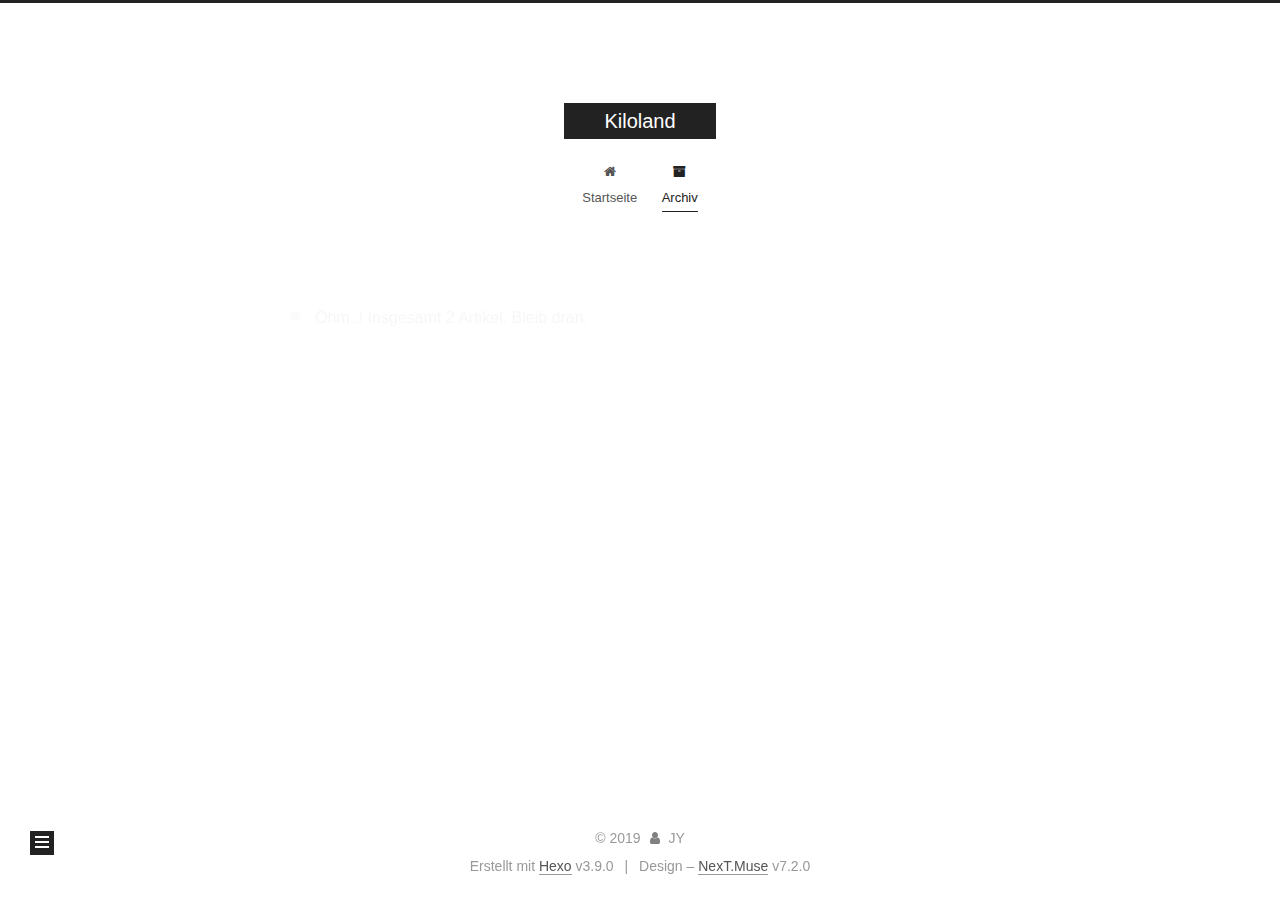
==== commit c1ebcf8e: "Site updated: 2019-07-25 10:15:52" ====
--- a/archives/index.html
+++ b/archives/index.html
@@ -86,28 +86,28 @@
       labels: {"input_placeholder":"Search for Posts","hits_empty":"We didn't find any results for the search: ${query}","hits_stats":"${hits} results found in ${time} ms"}
     },
     translation: {
-      copy_button: 'Copiar',
-      copy_success: 'Copiado',
-      copy_failure: 'Copiar falló'
+      copy_button: 'Kopieren',
+      copy_success: 'Kopiert',
+      copy_failure: 'Kopieren fehlgeschlagen'
     }
   };
 </script>
 
   <meta property="og:type" content="website">
-<meta property="og:title" content="Hexo">
-<meta property="og:url" content="http://yoursite.com/archives/index.html">
-<meta property="og:site_name" content="Hexo">
+<meta property="og:title" content="Kiloland">
+<meta property="og:url" content="kiloland.github.io/archives/index.html">
+<meta property="og:site_name" content="Kiloland">
 <meta property="og:locale" content="default">
 <meta name="twitter:card" content="summary">
-<meta name="twitter:title" content="Hexo">
-
-
-
-
-
-  
-  
-  <link rel="canonical" href="http://yoursite.com/archives/">
+<meta name="twitter:title" content="Kiloland">
+
+
+
+
+
+  
+  
+  <link rel="canonical" href="kiloland.github.io/archives/">
 
 
 
@@ -118,7 +118,7 @@
 </script>
 
   
-  <title>Archivo | Hexo</title>
+  <title>Archiv | Kiloland</title>
   
 
 
@@ -177,7 +177,7 @@
     <div class="custom-logo-site-title">
       <a href="/" class="brand" rel="start">
         <span class="logo-line-before"><i></i></span>
-        <span class="site-title">Hexo</span>
+        <span class="site-title">Kiloland</span>
         <span class="logo-line-after"><i></i></span>
       </a>
     </div>
@@ -186,7 +186,7 @@
   </div>
 
   <div class="site-nav-toggle">
-    <button aria-label="Cambiar a barra de navegación">
+    <button aria-label="Navigationsleiste an/ausschalten">
       <span class="btn-bar"></span>
       <span class="btn-bar"></span>
       <span class="btn-bar"></span>
@@ -213,7 +213,7 @@
 
     
 
-    <a href="/" rel="section"><i class="menu-item-icon fa fa-fw fa-home"></i> <br>Inicio</a>
+    <a href="/" rel="section"><i class="menu-item-icon fa fa-fw fa-home"></i> <br>Startseite</a>
 
   </li>
         
@@ -229,7 +229,7 @@
 
     
 
-    <a href="/archives/" rel="section"><i class="menu-item-icon fa fa-fw fa-archive"></i> <br>Archivo</a>
+    <a href="/archives/" rel="section"><i class="menu-item-icon fa fa-fw fa-archive"></i> <br>Archiv</a>
 
   </li>
 
@@ -288,7 +288,7 @@
         
           
         
-        Um..! 1 entrada. Sigue posteando.
+        Öhm..! Insgesamt 2 Artikel. Bleib dran.
       </span>
       
 
@@ -303,6 +303,41 @@
           <div class="collection-title">
             <h1 class="archive-year" id="archive-year-2019">2019</h1>
           </div>
+        
+        
+
+        
+
+  <article class="post post-type-normal" itemscope itemtype="http://schema.org/Article">
+    <header class="post-header">
+
+      <h2 class="post-title">
+        
+          <a class="post-title-link" href="/2019/07/23/RaspberryPi-Use/" itemprop="url">
+            
+              <span itemprop="name">RaspberryPi Use</span>
+            
+          </a>
+        
+      </h2>
+
+      <div class="post-meta">
+        <time class="post-time" itemprop="dateCreated" datetime="2019-07-23T23:21:45+01:00" content="2019-07-23">
+          07-23
+        </time>
+      </div>
+
+    </header>
+  </article>
+
+
+
+      
+
+        
+        
+        
+
         
         
 
@@ -371,7 +406,7 @@
 
           <div class="site-author motion-element" itemprop="author" itemscope itemtype="http://schema.org/Person">
   
-  <p class="site-author-name" itemprop="name">John Doe</p>
+  <p class="site-author-name" itemprop="name">JY</p>
   <div class="site-description motion-element" itemprop="description"></div>
 </div>
 
@@ -382,8 +417,8 @@
         
           <a href="/archives/">
         
-          <span class="site-state-item-count">1</span>
-          <span class="site-state-item-name">entradas</span>
+          <span class="site-state-item-count">2</span>
+          <span class="site-state-item-name">Artikel</span>
         </a>
       </div>
     
@@ -429,7 +464,7 @@
   <span class="with-love" id="animate">
     <i class="fa fa-user"></i>
   </span>
-  <span class="author" itemprop="copyrightHolder">John Doe</span>
+  <span class="author" itemprop="copyrightHolder">JY</span>
 
   
 
@@ -437,7 +472,7 @@
 </div>
 
 
-  <div class="powered-by">Creado mediante <a href="https://hexo.io" class="theme-link" rel="noopener" target="_blank">Hexo</a> v3.9.0</div>
+  <div class="powered-by">Erstellt mit  <a href="https://hexo.io" class="theme-link" rel="noopener" target="_blank">Hexo</a> v3.9.0</div>
 
 
 
@@ -445,7 +480,7 @@
 
 
 
-  <div class="theme-info">Tema – <a href="https://theme-next.org" class="theme-link" rel="noopener" target="_blank">NexT.Muse</a> v7.2.0</div>
+  <div class="theme-info">Design – <a href="https://theme-next.org" class="theme-link" rel="noopener" target="_blank">NexT.Muse</a> v7.2.0</div>
 
 
 
--- a/css/main.css
+++ b/css/main.css
@@ -1705,7 +1705,7 @@
   width: 4px;
   height: 4px;
   border-radius: 50%;
-  background: #f67d1b;
+  background: #a7f76a;
 }
 .feed-link,
 .chat {
